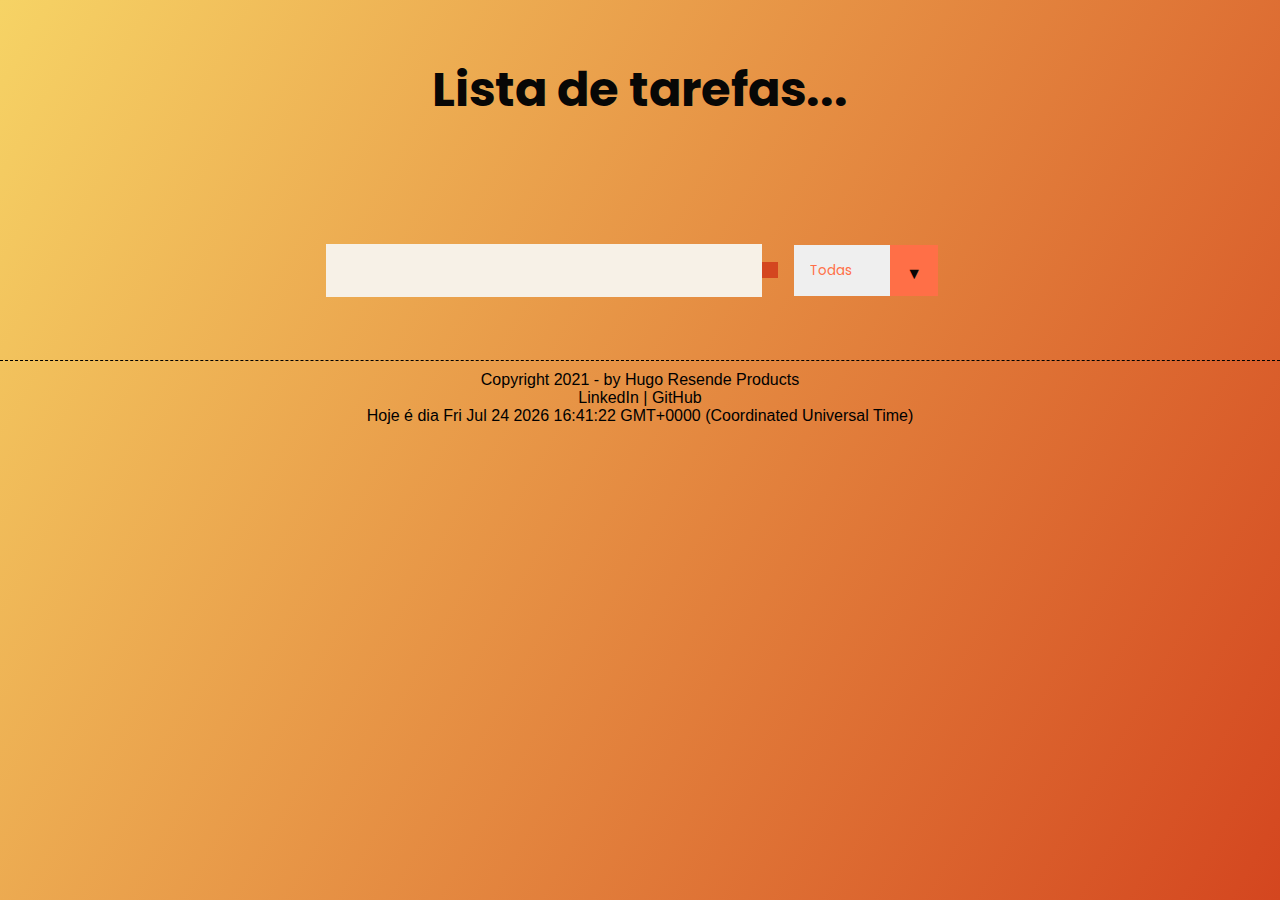
==== index.html @ 6b280d78 "dom" ====
<!DOCTYPE html>
<html lang="en">
<head>
    <meta charset="UTF-8">
    <meta http-equiv="X-UA-Compatible" content="IE=edge">
    <meta name="viewport" content="width=device-width, initial-scale=1.0">
    <link rel="stylesheet" href='estilo.css'>
    <link href="https://fonts.googleapis.com/css?family=Poppins&display=swap" rel="stylesheet" />
    <link rel="stylesheet" href="https://cdnjs.cloudflare.com/ajax/libs/font-awesome/5.12.1/css/all.min.css" integrity="sha256-mmgLkCYLUQbXn0B1SRqzHar6dCnv9oZFPEC1g1cwlkk=" crossorigin="anonymous"/>
    <title>ToDo List</title>
</head>
<body>

    <header>
        <h1>Lista de tarefas...</h1>
    </header>

    <form>
        <input type="text" name="" id="" class='todo-input'>
        <button class='todo-button' type='submit'>
            <i class='fas fa-plus-circle'></i>
        </button>

        <div class='select'>
            <select name='todos' class='filter-todo'>
                <option value="all">Todas</option>
                <option value="concluidas">Concluidas</option>
                <option value="porfazer">Por fazer</option>
            </select>
        </div>
    </form>

    <div class='todo-container'>
        <ul class='todo-list'></ul>

        <!-- FEITO EM JS com função addTodo
            <div class='todo'>
            <li></li>
            <button>Apagar</button>
            <button>Feito</button>
        </div> 
    -->
    </div>



    <footer>
        <p>Copyright 2021 - by Hugo Resende Products </p>
        <a href="https://www.linkedin.com/in/hugo-resende-781ab1111/" target="blank"> LinkedIn </a> | <a href="https://github.com/hugoresende27" target="blank"> GitHub </a>
    <script>
        document.write("<p>Hoje é dia "+ Date());
    </script>
    <script src="script.js"></script> 
    </footer>

    <script src='app.js'></script>
</body>
</html>
---- estilo.css ----
*{
    margin: 0;
    padding: 0;
    box-sizing: border-box;
}

body
{
    background-image: linear-gradient(120deg,#f6d365,#d4461f);
    color: rgb(7, 7, 6);
    font-family: 'Poppins', sans-serif;
    min-height: 100vh;
}

header
{
    font-size: 1.5rem;
   
}

header,form 
{
    min-height: 20vh;
    display: flex;
    justify-content: center;
    align-items: center;
}

form input,form button
{
    padding: 0.5rem;
    font-size: 2rem;
    border: none;
    background-color: rgb(247, 241, 231);
}
form button
{
    color: rgb(245, 255, 248);
    background-color: #d4461f;
    cursor: pointer;
    transition : all 0.3 ease;
}

form button:hover
{
    background-color: rgb(0, 255, 76);
    color: #d4461f;
}

.todo-container
{
    display: flex;
    justify-content: center;
    align-items: center;
}

.todo-list
{
    min-width: 30%;
    list-style: none;
}

.todo
{
    margin: 0.5rem;
    background-color: bisque;
    color: black;
    font-size: 1.5rem;
    display: flex;
    justify-content: space-between;
    align-items: center;
    transition: all 0.7s ease;
}
 .todo li
 {
     flex: 1;
 }

 .trash-btn, .complete-btn
{
    background-color: #ac310f;
    color: black;
    border: none;
    padding: 1rem;
    cursor: pointer;
    font-size: 1rem;
}

.complete-btn
{
    background-color: green;
}

.todo-item
{
    padding: 0rem 0.5rem;;
}

.fa-trash, .fa-check
{
    pointer-events: none;
}

.concluidas
{
    text-decoration: line-through;
    opacity: 0.5;
    
}

.cair 
{
    transform: translate(8rem) rotateZ(20deg);
    opacity: 0;
}

  /* SELECT */
  select {
    -webkit-appearance: none;
    -moz-appearance: none;
    -ms-appearance: none;
    appearance: none;
    outline: 0;
    box-shadow: none;
    border: 0 !important;
    background-image: none;
  }
  
  /* Custom Select */
  .select {
    margin: 1rem;
    position: relative;
    overflow: hidden;
  }
  select {
    color: #ff6f47;
    font-family: "Poppins", sans-serif;
    cursor: pointer;
    width: 9rem;
    padding: 1rem;
  }
  /* Arrow */
  .select::after {
    content: "\25BC";
    position: absolute;
    top: 0;
    right: 0;
    padding: 1rem;
    background: #ff6f47;
    cursor: pointer;
    pointer-events: none;
    transition: all 0.3s ease;
  }

  .select:hover::after
  {
      background: white;
      color: red;
  }

/*estilos do footer */

footer{
    padding-top: 10px;
    color: rgb(0, 0, 0);
    clear: both;
    text-align: center;
    border-top: 1px dashed;
    font-family:'Lucida Sans', 'Lucida Sans Regular', 'Lucida Grande', 'Lucida Sans Unicode', Geneva, Verdana, sans-serif, Haettenschweiler, 'Arial Narrow Bold', sans-serif;
    
    
    
}

footer a{
   color: #000000;  /*cor dos links a preto*/
   text-decoration: none;     /*retira o sublinhado dos links*/
  
}

footer a:hover{
    color: red;
}
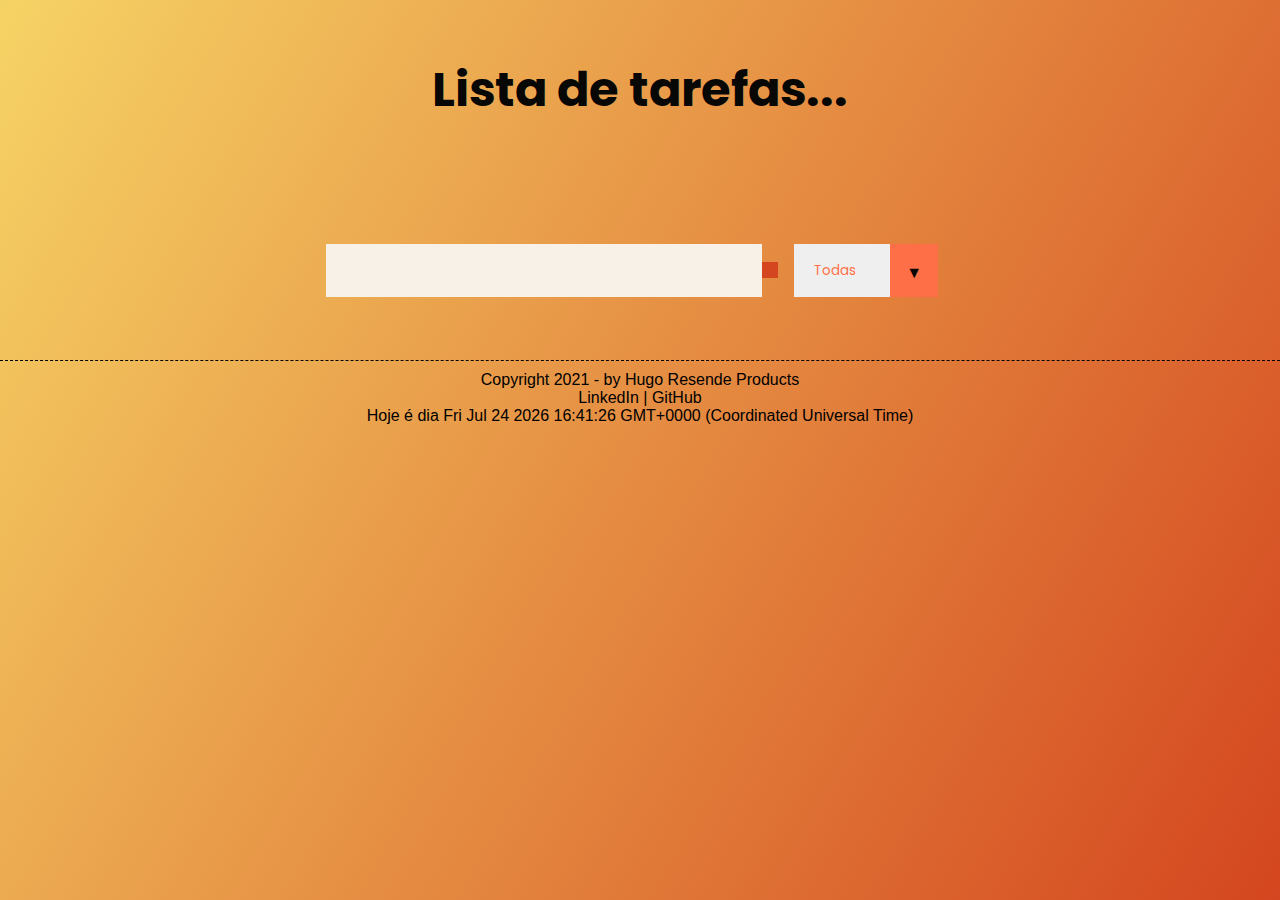
==== commit 04bb5ca8: "dom" ====
--- a/index.html
+++ b/index.html
@@ -16,6 +16,7 @@
     </header>
 
     <form>
+
         <input type="text" name="" id="" class='todo-input'>
         <button class='todo-button' type='submit'>
             <i class='fas fa-plus-circle'></i>
@@ -28,6 +29,8 @@
                 <option value="porfazer">Por fazer</option>
             </select>
         </div>
+
+   
     </form>
 
     <div class='todo-container'>
--- a/estilo.css
+++ b/estilo.css
@@ -3,6 +3,8 @@
     padding: 0;
     box-sizing: border-box;
 }
+
+
 
 body
 {
@@ -32,6 +34,7 @@
     font-size: 2rem;
     border: none;
     background-color: rgb(247, 241, 231);
+    
 }
 form button
 {
@@ -116,10 +119,10 @@
 
   /* SELECT */
   select {
-    -webkit-appearance: none;
+    /*-webkit-appearance: none;
     -moz-appearance: none;
     -ms-appearance: none;
-    appearance: none;
+    appearance: none;*/
     outline: 0;
     box-shadow: none;
     border: 0 !important;
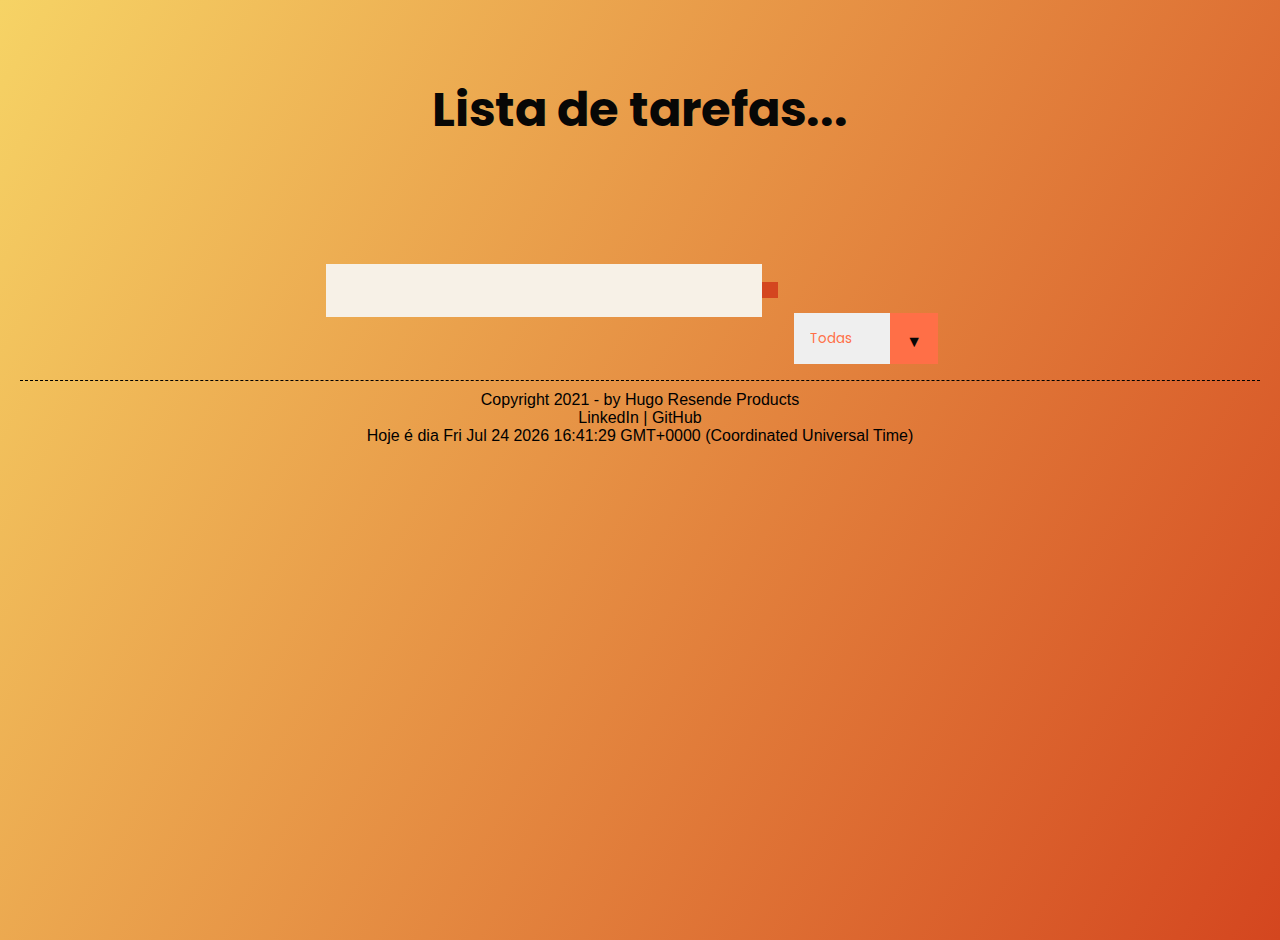
==== commit ecf1d900: "dom" ====
--- a/index.html
+++ b/index.html
@@ -21,14 +21,15 @@
         <button class='todo-button' type='submit'>
             <i class='fas fa-plus-circle'></i>
         </button>
-
+<div id='mob'>
         <div class='select'>
-            <select name='todos' class='filter-todo'>
+            <select name='todos' class='filter-todo' >
                 <option value="all">Todas</option>
                 <option value="concluidas">Concluidas</option>
                 <option value="porfazer">Por fazer</option>
             </select>
         </div>
+</div>
 
    
     </form>
--- a/estilo.css
+++ b/estilo.css
@@ -3,6 +3,7 @@
     padding: 0;
     box-sizing: border-box;
 }
+
 
 
 
@@ -12,6 +13,7 @@
     color: rgb(7, 7, 6);
     font-family: 'Poppins', sans-serif;
     min-height: 100vh;
+    margin: 20px;
 }
 
 header
@@ -119,16 +121,24 @@
 
   /* SELECT */
   select {
-    /*-webkit-appearance: none;
+   -webkit-appearance: none;
     -moz-appearance: none;
     -ms-appearance: none;
-    appearance: none;*/
+    appearance: none;
     outline: 0;
     box-shadow: none;
     border: 0 !important;
     background-image: none;
   }
   
+
+#mob 
+{
+    position: relative;
+    margin-top: auto;
+}
+
+
   /* Custom Select */
   .select {
     margin: 1rem;
